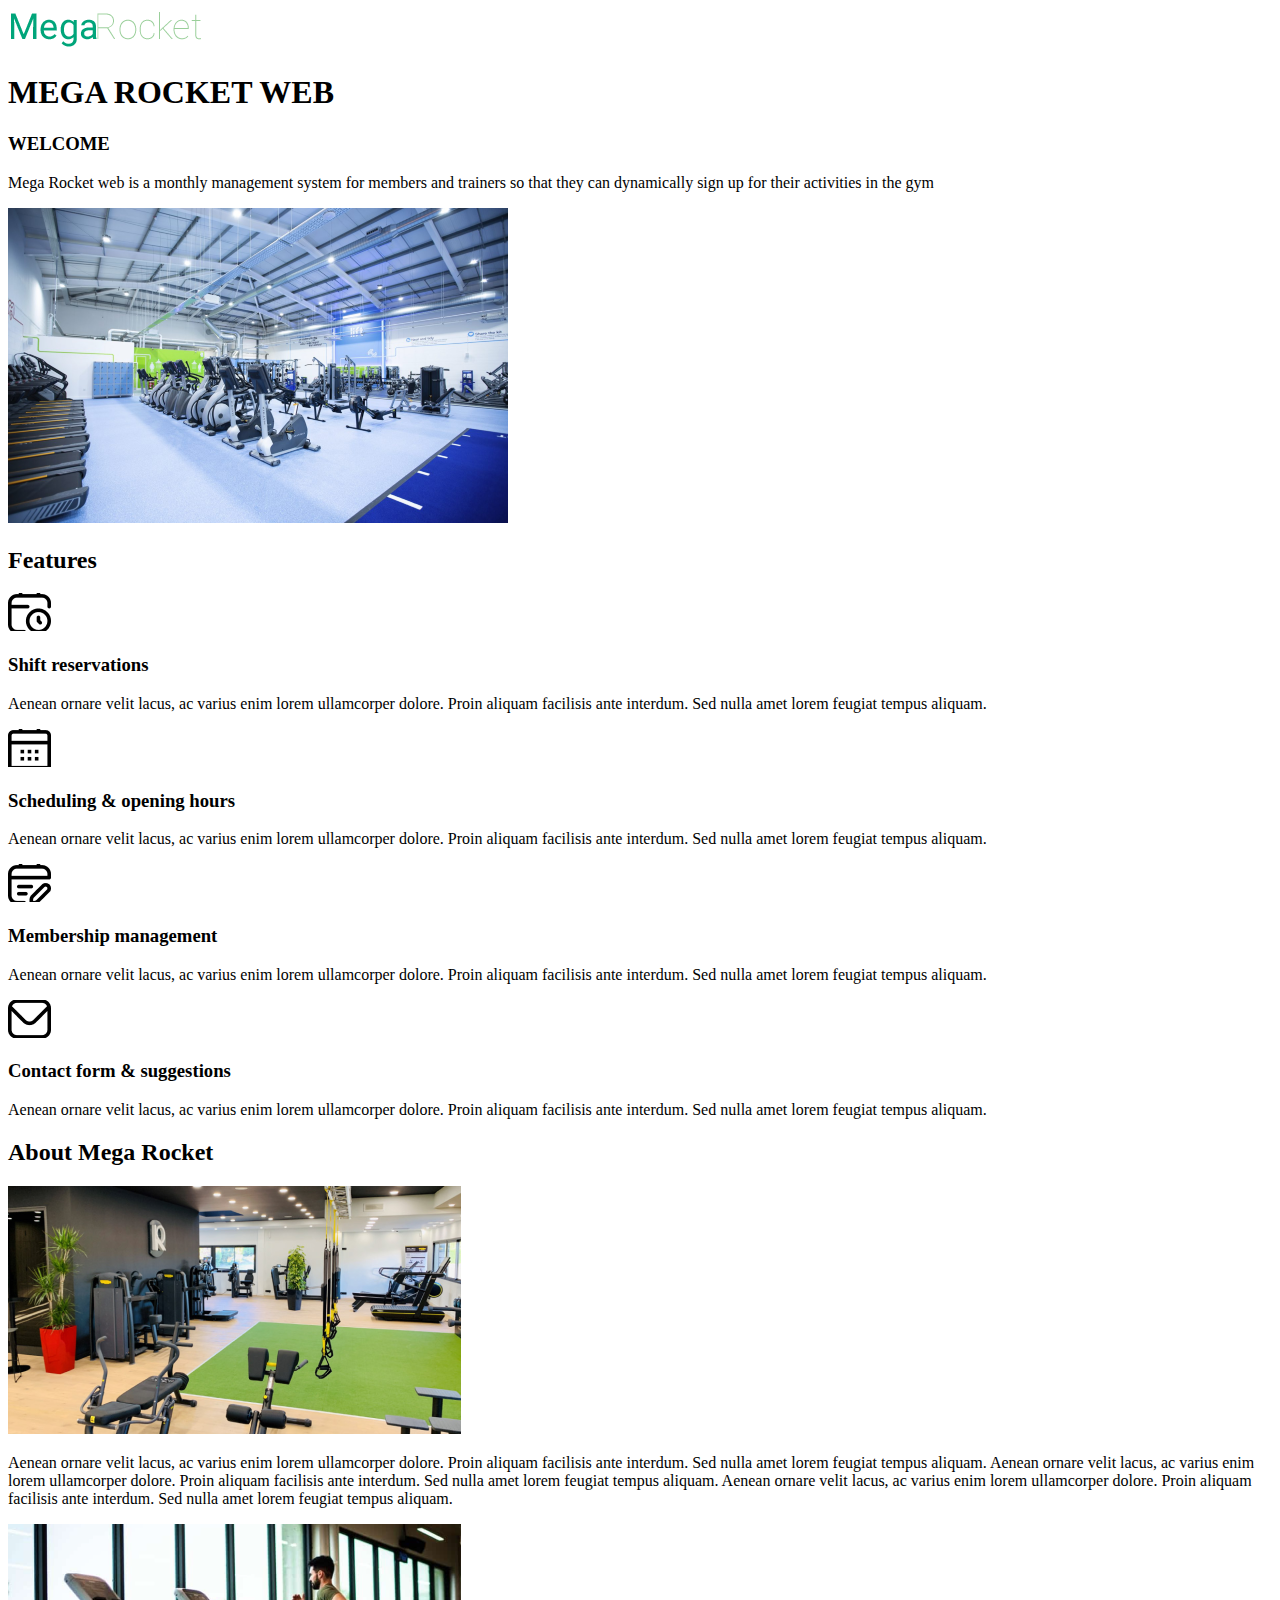
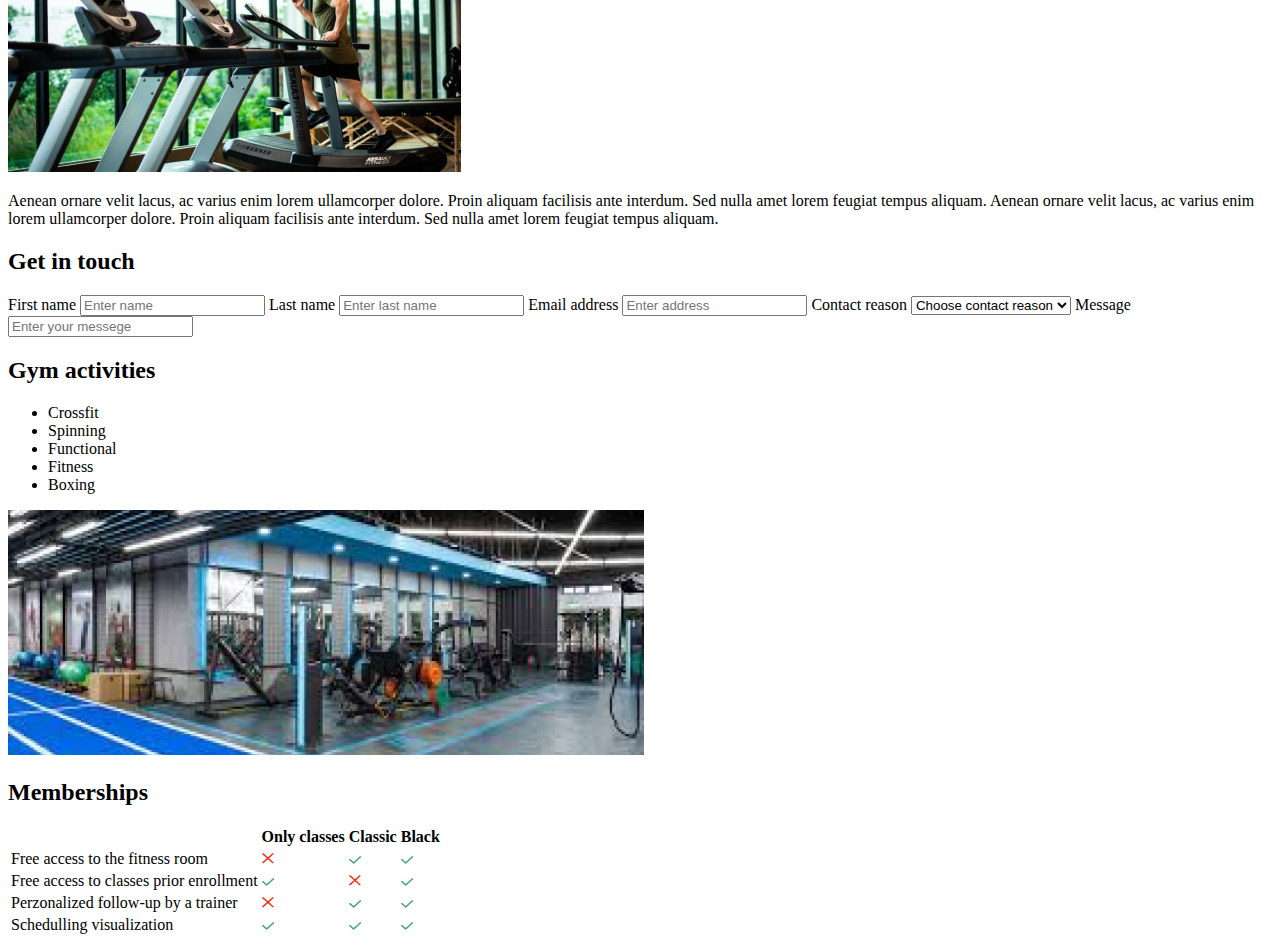
==== Week-02/index.html @ 9edf444e "Table memberships done" ====
<!DOCTYPE html>
<html lang="en">
<head>
    <meta charset="UTF-8">
    <meta http-equiv="X-UA-Compatible" content="IE=edge">
    <meta name="viewport" content="width=device-width, initial-scale=1.0">
    <title>Mega Rocket</title>
</head>
<body>
    <header>
        <img src="/Week-02/assets/imgs/header/logo-mega-rocket.png" alt="logo mega rocket">
    </header>
    <section>
        <article>

            <h1>
                MEGA ROCKET WEB
            </h1>

            <h3>
                WELCOME
            </h3>

            <p>
                Mega Rocket web is a monthly management system for members and trainers so that they can dynamically sign up for their activities in the gym
            </p>

            <img src="/Week-02/assets/imgs/section/image-head.png" alt="">

        </article>


        <article>

            <h2>
                Features
            </h2>

            <div>

                <img src="/Week-02/assets/icons/section/feactures/icon-feacture-shift-reservation.jpg" alt="">

                <h3>
                    Shift reservations
                </h3>

                <p>
                    Aenean ornare velit lacus, ac varius enim lorem ullamcorper dolore. Proin aliquam facilisis ante interdum. Sed nulla amet lorem feugiat tempus aliquam.
                </p>

            </div>

            <div>

                <img src="/Week-02/assets/icons/section/feactures/icon-fracture-scheduling.jpg" alt="">

                <h3>
                    Scheduling & opening hours
                </h3>

                <p>
                    Aenean ornare velit lacus, ac varius enim lorem ullamcorper dolore. Proin aliquam facilisis ante interdum. Sed nulla amet lorem feugiat tempus aliquam.
                </p>

            </div>

            <div>

                <img src="/Week-02/assets/icons/section/feactures/icon-fracture-membership.jpg" alt="">

                <h3>
                    Membership management
                </h3>

                <p>
                    Aenean ornare velit lacus, ac varius enim lorem ullamcorper dolore. Proin aliquam facilisis ante interdum. Sed nulla amet lorem feugiat tempus aliquam.
                </p>

            </div>

            <div>

                <img src="/Week-02/assets/icons/section/feactures/icon-fracture-contact.jpg" alt="">

                <h3>
                    Contact form & suggestions
                </h3>

                <p>
                    Aenean ornare velit lacus, ac varius enim lorem ullamcorper dolore. Proin aliquam facilisis ante interdum. Sed nulla amet lorem feugiat tempus aliquam.
                </p>

            </div>

        </article>


        <article>
            
            <h2>
                About Mega Rocket
            </h2>

            <div>

                <img src="/Week-02/assets/imgs/section/image-about-first.png" alt="">

                <p>
                    Aenean ornare velit lacus, ac varius enim lorem ullamcorper dolore. Proin aliquam facilisis ante interdum. Sed nulla amet lorem feugiat tempus aliquam. Aenean ornare velit lacus, ac varius enim lorem ullamcorper dolore. Proin aliquam facilisis ante interdum. Sed nulla amet lorem feugiat tempus aliquam. Aenean ornare velit lacus, ac varius enim lorem ullamcorper dolore. Proin aliquam facilisis ante interdum. Sed nulla amet lorem feugiat tempus aliquam.
                </p>

            </div>

            <div>

                <img src="/Week-02/assets/imgs/section/image-about-second.png" alt="">

                <p>
                    Aenean ornare velit lacus, ac varius enim lorem ullamcorper dolore. Proin aliquam facilisis ante interdum. Sed nulla amet lorem feugiat tempus aliquam. Aenean ornare velit lacus, ac varius enim lorem ullamcorper dolore. Proin aliquam facilisis ante interdum. Sed nulla amet lorem feugiat tempus aliquam.
                </p>

            </div>

        </article>


        <article>
            
            <h2>
                Get in touch
            </h2>

            <form action="">

                <label for="">First name</label>

                <input type="text" placeholder="Enter name">


                <label for="">Last name</label>

                <input type="text" placeholder="Enter last name">


                <label for="">Email address</label>

                <input type="text" placeholder="Enter address">


                <label for="">Contact reason</label>

                <select name="" id="" >

                    <option value="" disabled selected>Choose contact reason</option>

                    <option value="">option 1</option>

                    <option value="">option 2</option>

                </select>


                <label for="">Message</label>

                <input type="text" placeholder="Enter your messege">

            </form>

        </article>


        <article>

            <h2>
                Gym activities
            </h2>


            <ul>

                <li>Crossfit</li>

                <li>Spinning</li>

                <li>Functional</li>

                <li>Fitness</li>

                <li>Boxing</li>

            </ul>

            <img src="/Week-02/assets/imgs/section/image-activities.png" alt="">

        </article>


        <article>

            <h2>
                Memberships
            </h2>

            <table>
                <tr>
                    <th> </th>
                    <th>Only classes</th>
                    <th>Classic</th>
                    <th>Black</th>
                </tr>

                <tr>
                    <td>Free access to the fitness room</td>
                    <td><img src="/Week-02/assets/icons/section/memberships/icon-cross.png" alt=""></td>
                    <td><img src="/Week-02/assets/icons/section/memberships/icon-tick.png" alt=""></td>
                    <td><img src="/Week-02/assets/icons/section/memberships/icon-tick.png" alt=""></td>
                </tr>

                <tr>
                    <td>Free access to classes prior enrollment</td>
                    <td><img src="/Week-02/assets/icons/section/memberships/icon-tick.png" alt=""></td>
                    <td><img src="/Week-02/assets/icons/section/memberships/icon-cross.png" alt=""></td>
                    <td><img src="/Week-02/assets/icons/section/memberships/icon-tick.png" alt=""></td>
                </tr>

                <tr>
                    <td>Perzonalized follow-up by a trainer</td>
                    <td><img src="/Week-02/assets/icons/section/memberships/icon-cross.png" alt=""></td>
                    <td><img src="/Week-02/assets/icons/section/memberships/icon-tick.png" alt=""></td>
                    <td><img src="/Week-02/assets/icons/section/memberships/icon-tick.png" alt=""></td>
                </tr>

                <tr>
                    <td>Schedulling visualization</td>
                    <td><img src="/Week-02/assets/icons/section/memberships/icon-tick.png" alt=""></td>
                    <td><img src="/Week-02/assets/icons/section/memberships/icon-tick.png" alt=""></td>
                    <td><img src="/Week-02/assets/icons/section/memberships/icon-tick.png" alt=""></td>
                </tr>
            </table>


        </article>

    </section>
    
    <aside></aside>

    <footer></footer>
</body>
</html>
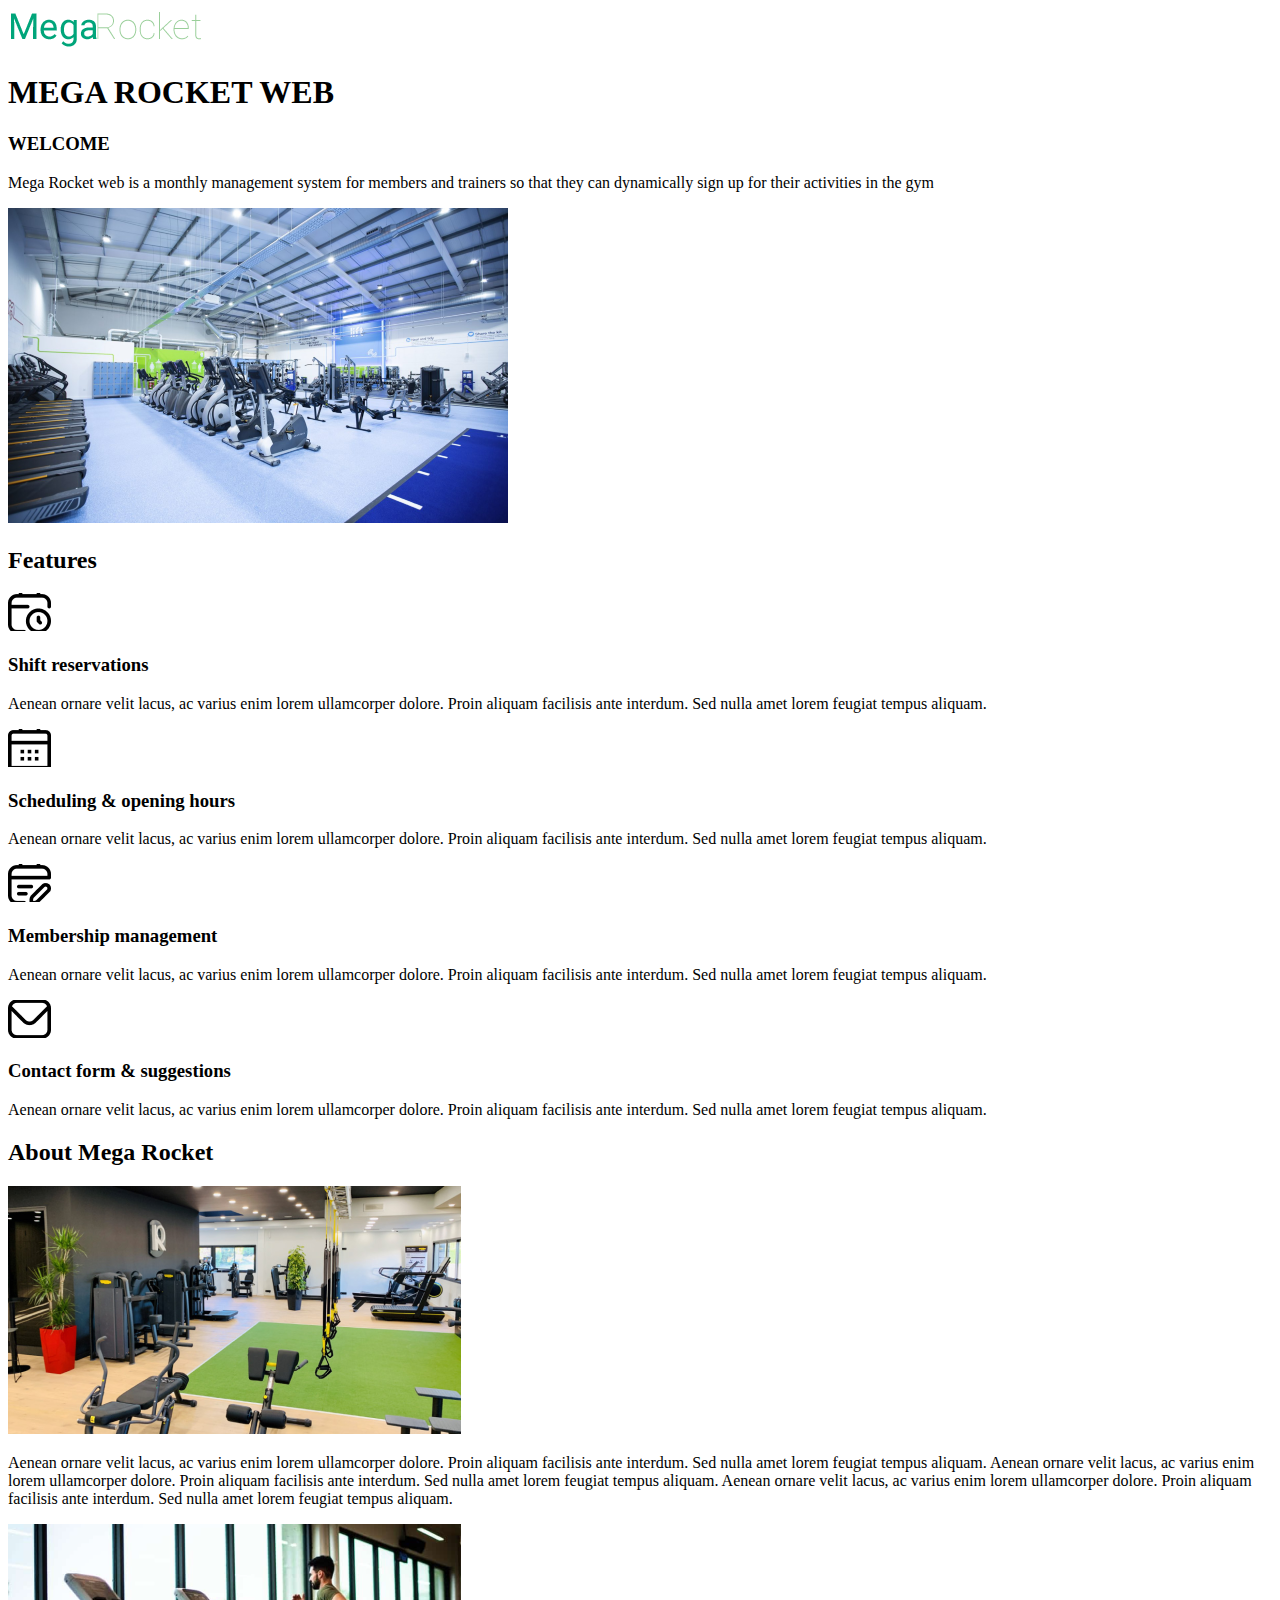
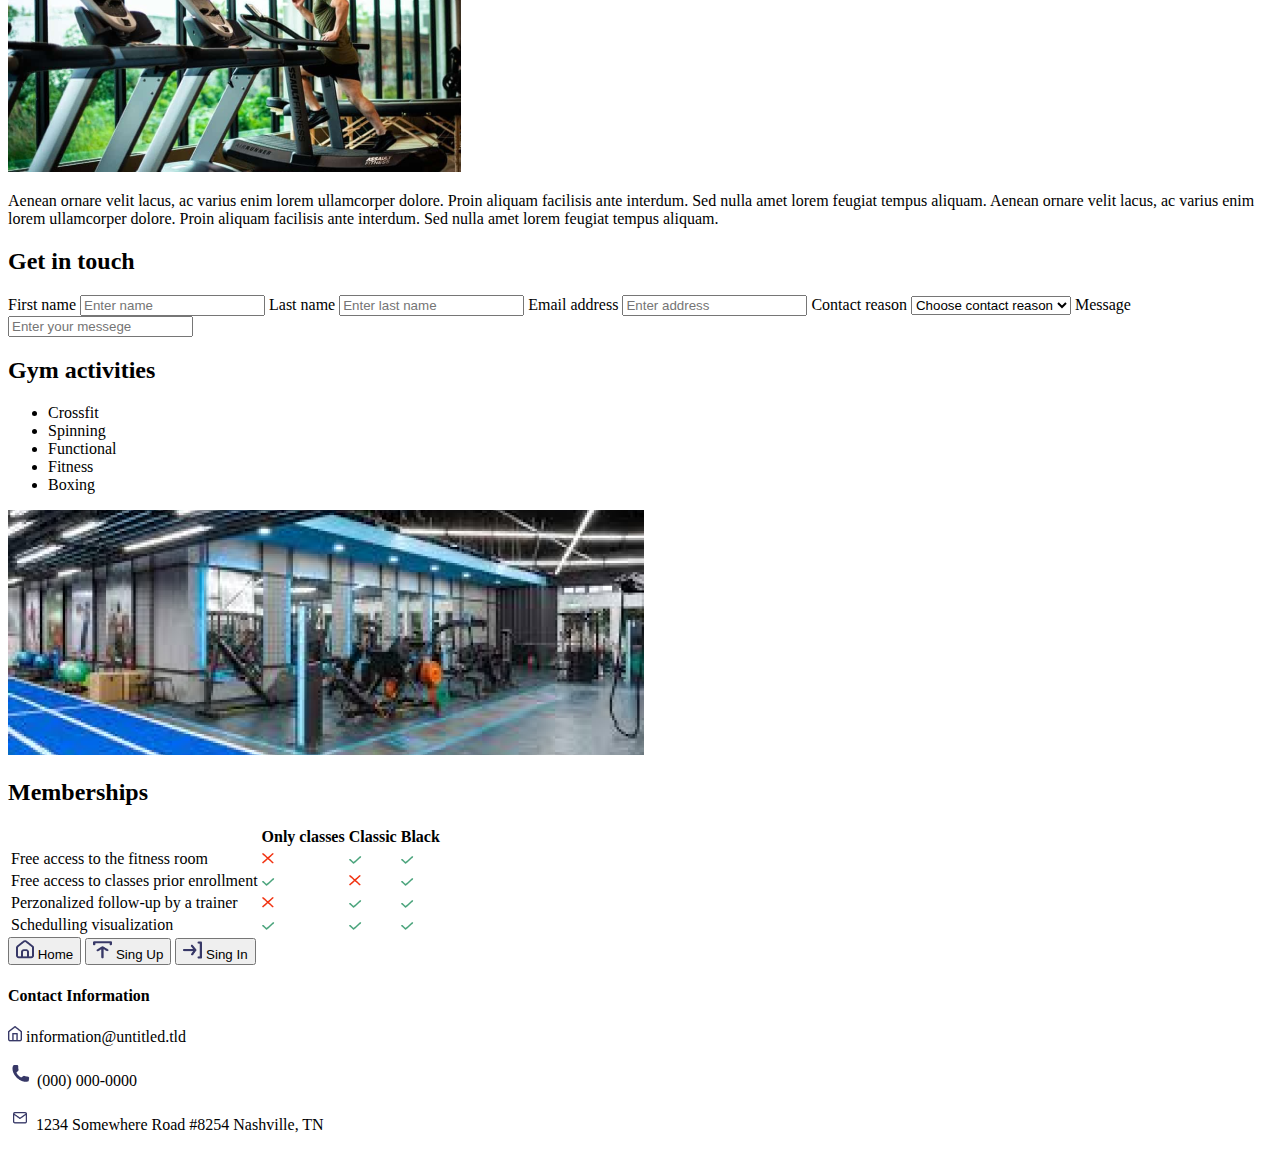
==== commit 9664a37e: "Aside done" ====
--- a/Week-02/index.html
+++ b/Week-02/index.html
@@ -237,13 +237,52 @@
                     <td><img src="/Week-02/assets/icons/section/memberships/icon-tick.png" alt=""></td>
                 </tr>
             </table>
-
-
         </article>
 
     </section>
     
-    <aside></aside>
+
+    <aside>
+
+        <button>
+            <img src="/Week-02/assets/icons/aside/icon-btn-home.png" alt="">
+            Home
+        </button>
+
+        <button>
+            <img src="/Week-02/assets/icons/aside/icon-btn-singUp.png" alt="">
+            Sing Up
+        </button>
+
+        <button>
+            <img src="/Week-02/assets/icons/aside/icon-btn-singIn.png" alt="">
+            Sing In
+        </button>
+        
+        <h4>
+            Contact Information
+        </h4>
+
+        <p>
+
+            <img src="/Week-02/assets/icons/aside/icon-home.png" alt="">
+            information@untitled.tld
+
+        </p>
+
+        <p>
+
+            <img src="/Week-02/assets/icons/aside/icon-phone.png" alt="">
+            (000) 000-0000
+        </p>
+        
+        <p>
+
+            <img src="/Week-02/assets/icons/aside/icon-packet.png" alt="">
+            1234 Somewhere Road #8254 Nashville, TN
+        </p>
+        
+    </aside>
 
     <footer></footer>
 </body>
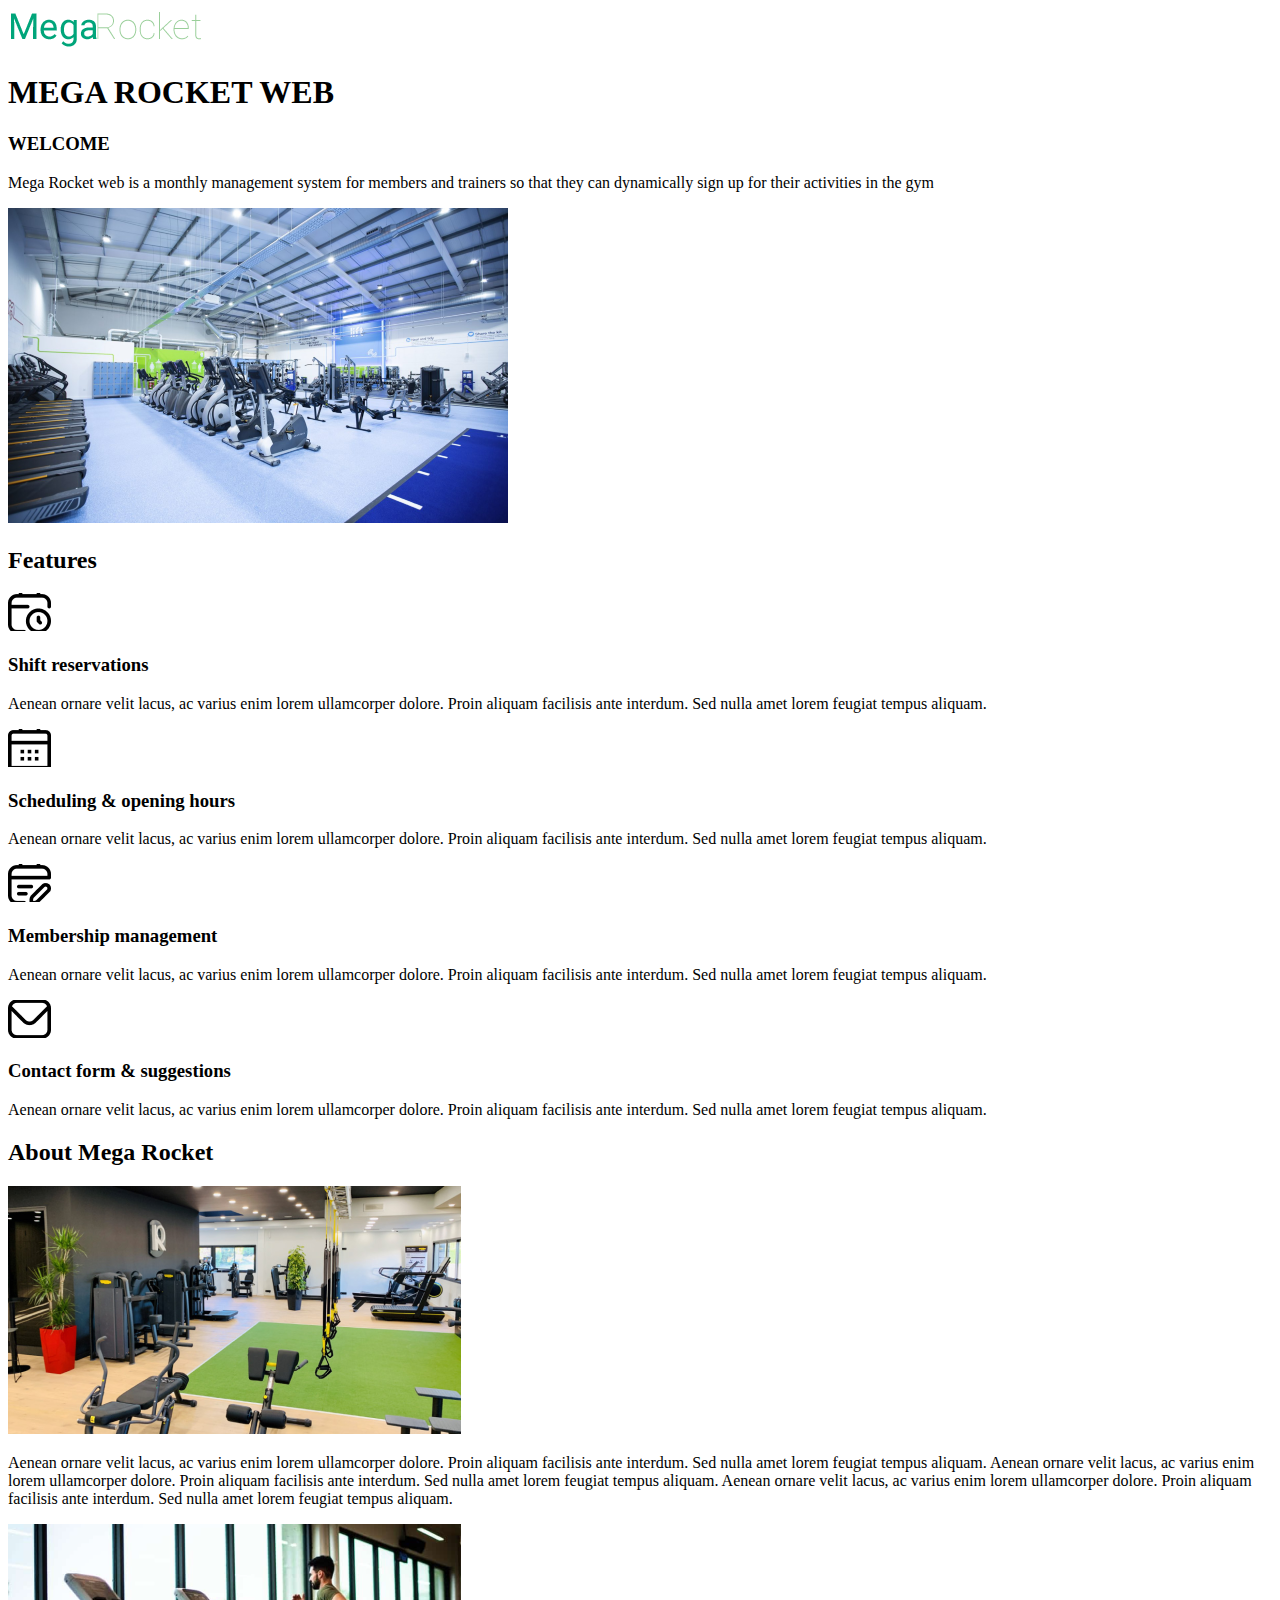
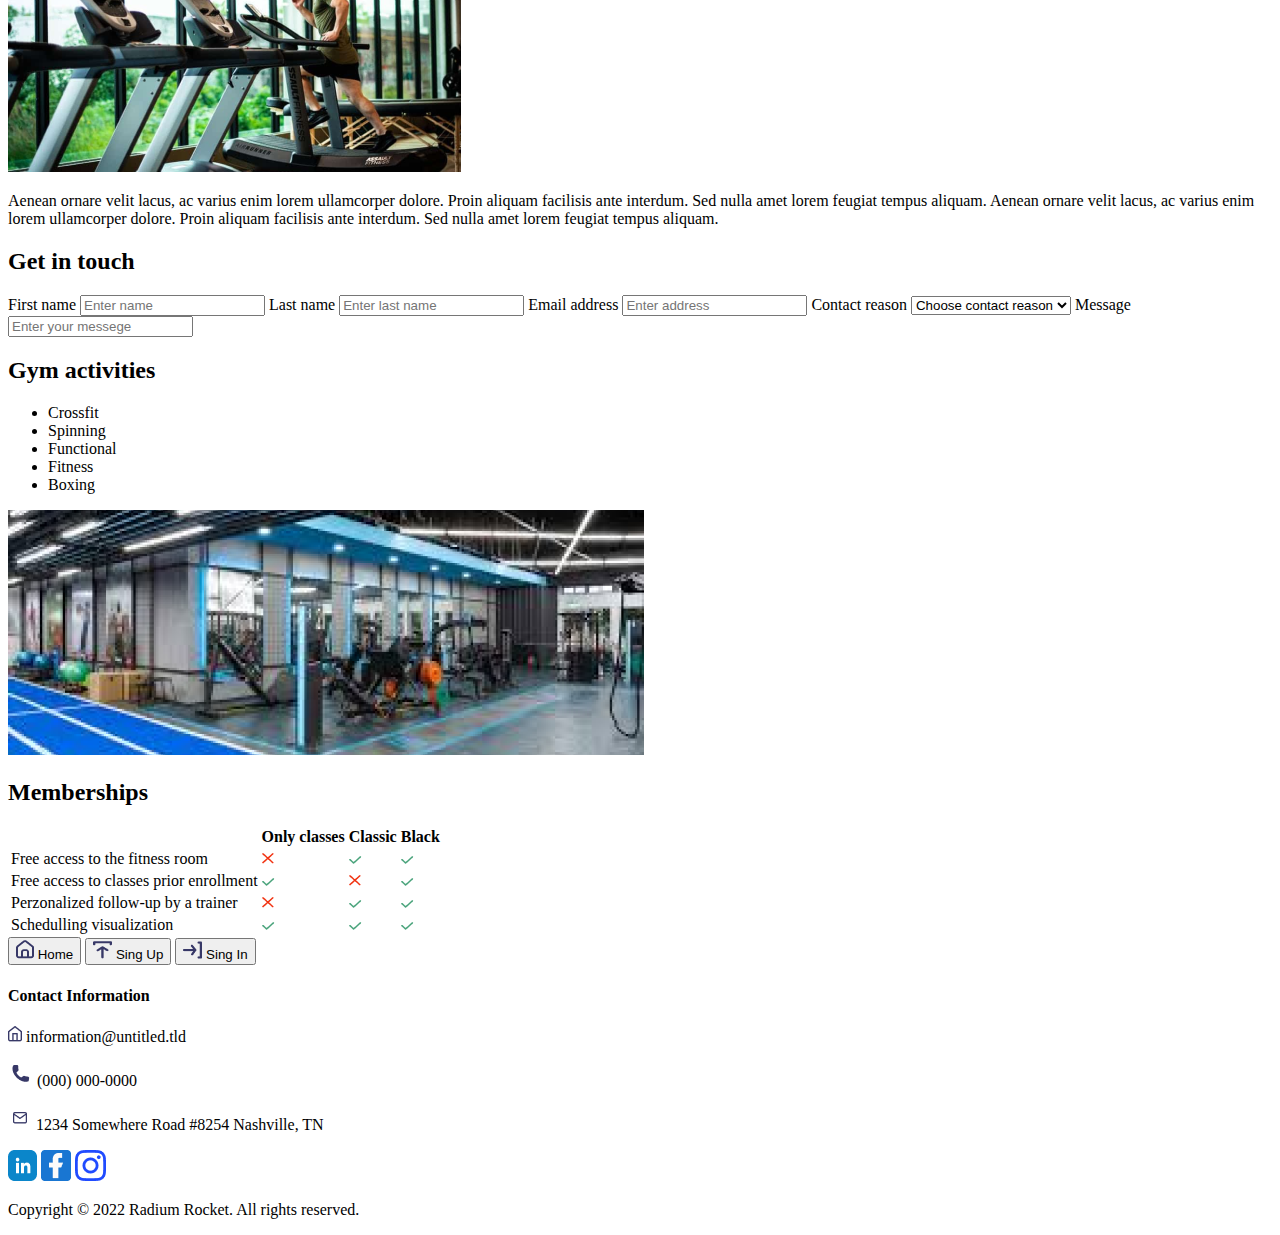
==== commit 1cbb608c: "footer done" ====
--- a/Week-02/index.html
+++ b/Week-02/index.html
@@ -281,9 +281,20 @@
             <img src="/Week-02/assets/icons/aside/icon-packet.png" alt="">
             1234 Somewhere Road #8254 Nashville, TN
         </p>
-        
+
     </aside>
 
-    <footer></footer>
+    <footer>
+
+        <img src="/Week-02/assets/icons/footer/icon-linkedIn.png" alt="">
+        <img src="/Week-02/assets/icons/footer/icon-facebook.png" alt="">
+        <img src="/Week-02/assets/icons/footer/icon-instagram.png" alt="">
+
+        <p>
+            Copyright © 2022 Radium Rocket. All rights reserved.
+        </p>
+
+    </footer>
+
 </body>
 </html>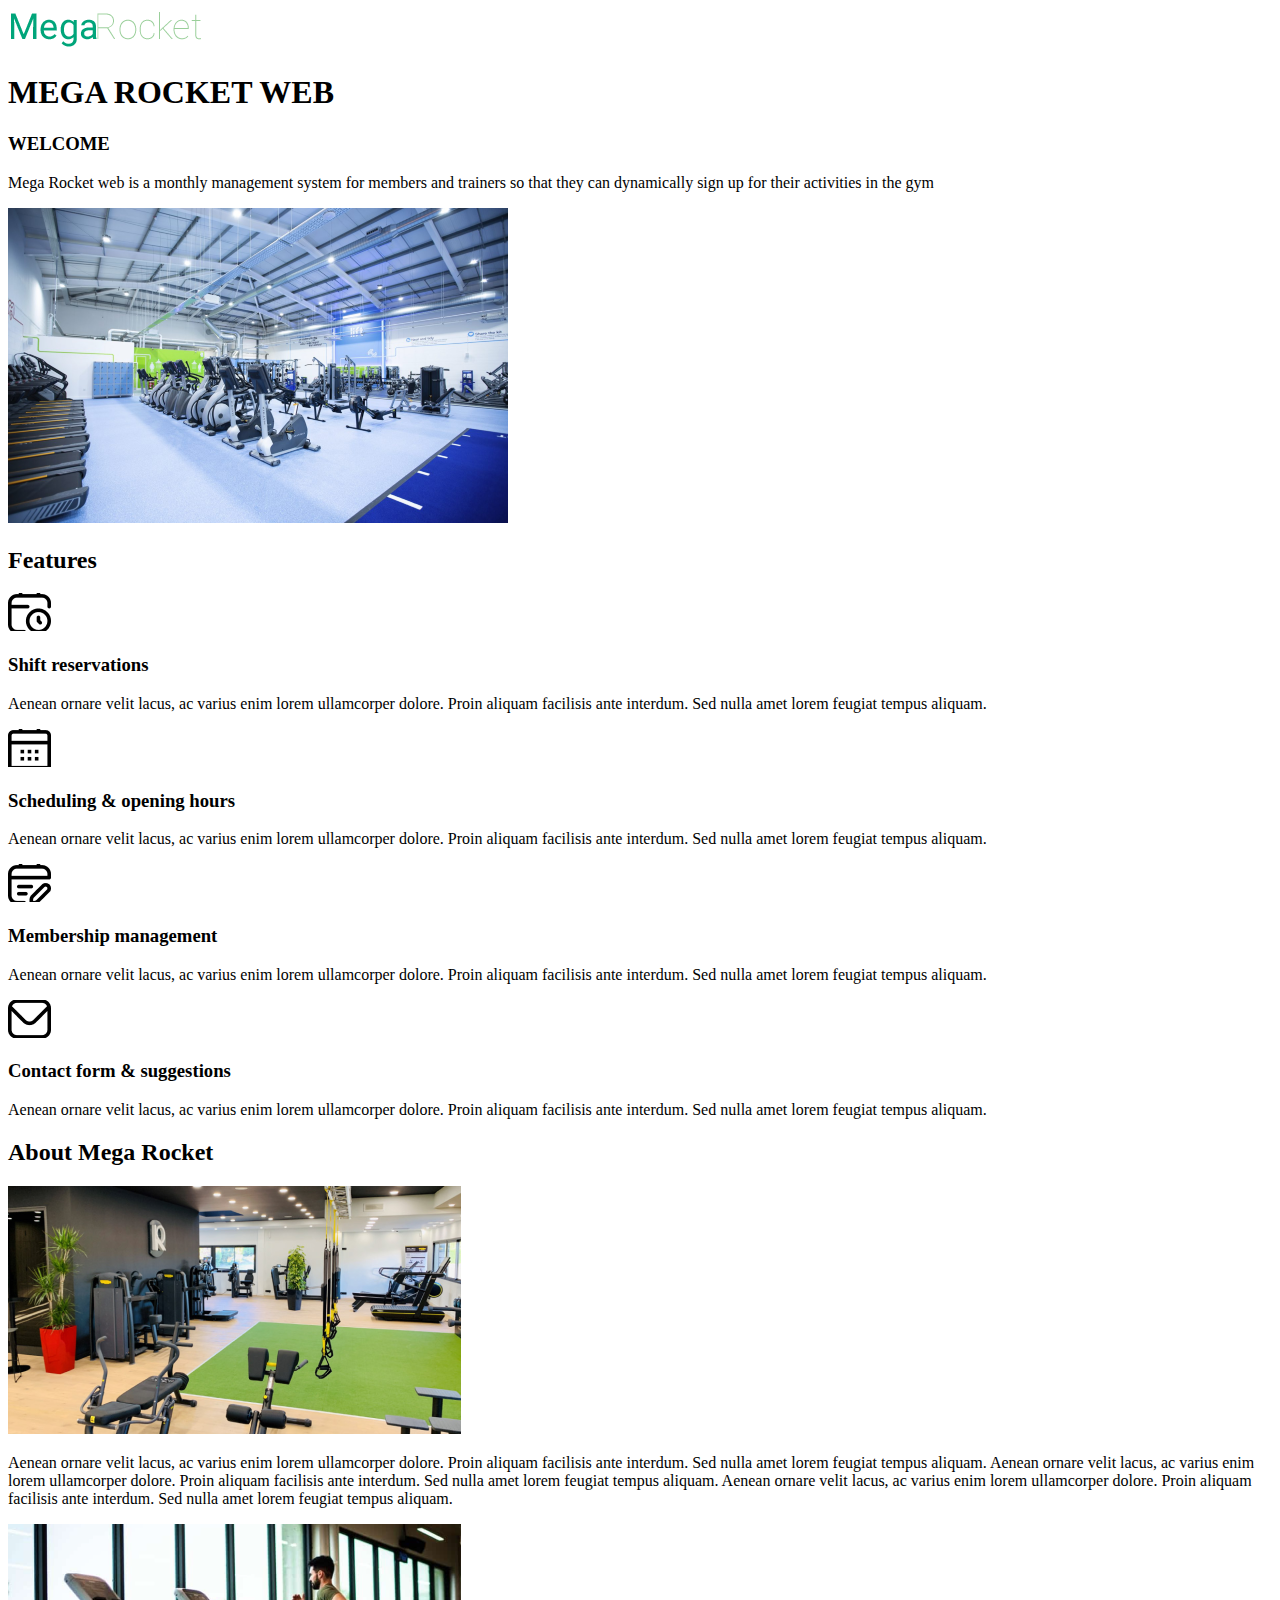
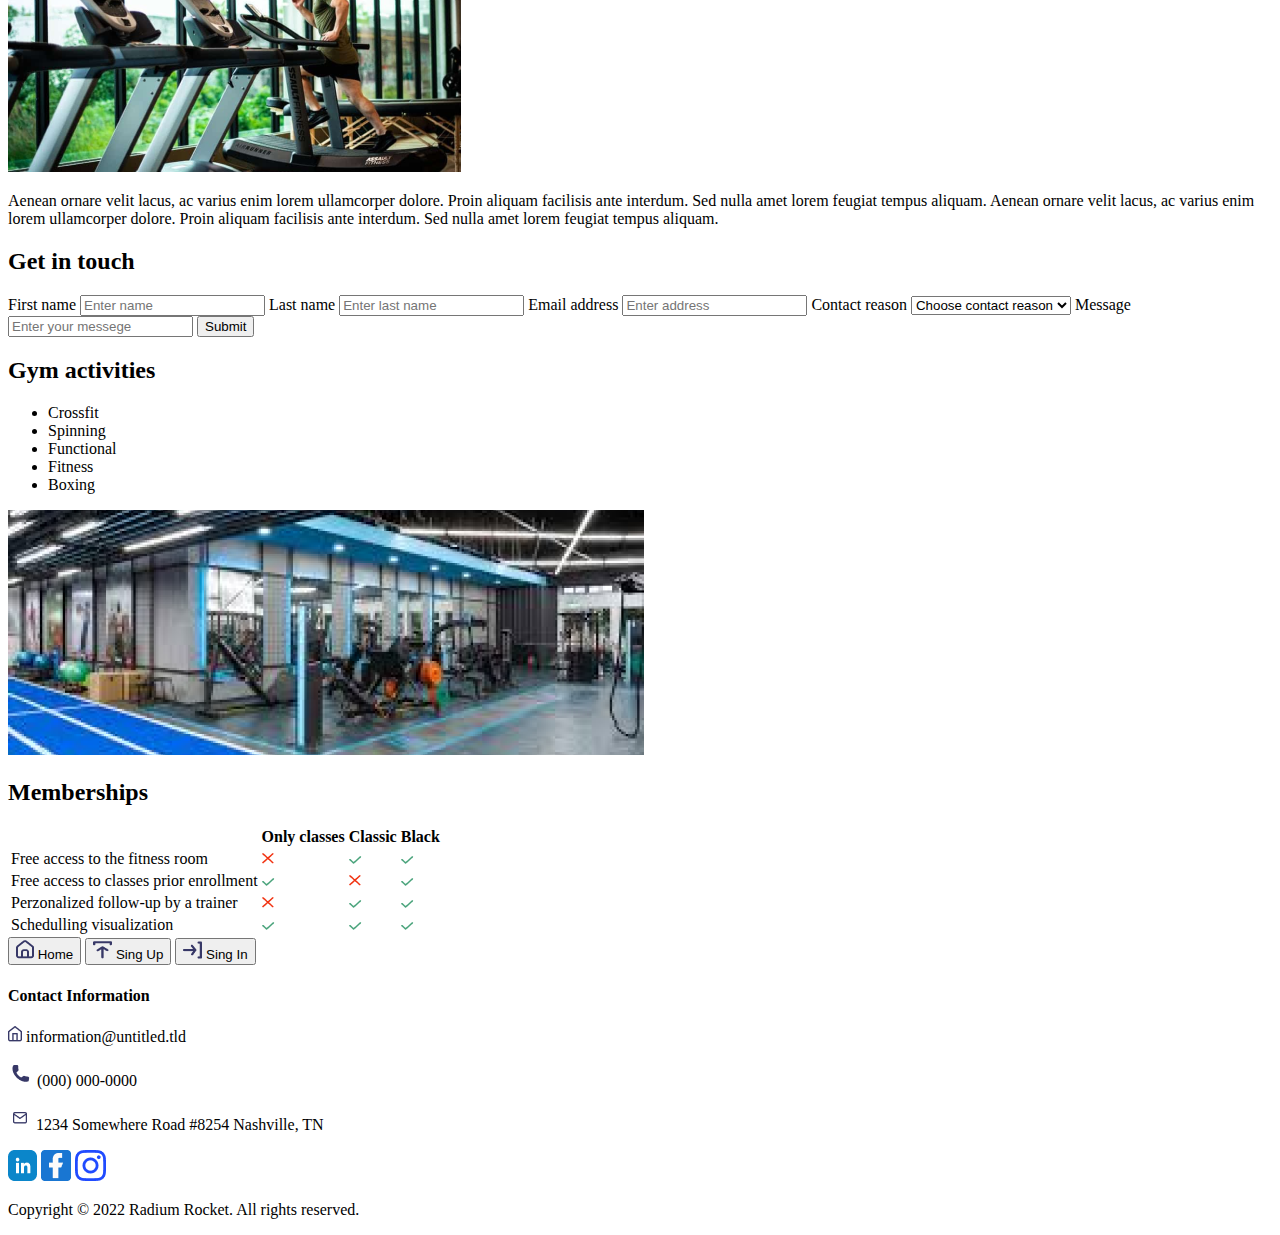
==== commit e03c43e8: "form submit button added" ====
--- a/Week-02/index.html
+++ b/Week-02/index.html
@@ -164,6 +164,8 @@
 
                 <input type="text" placeholder="Enter your messege">
 
+                <button type="submit">Submit</button>
+
             </form>
 
         </article>
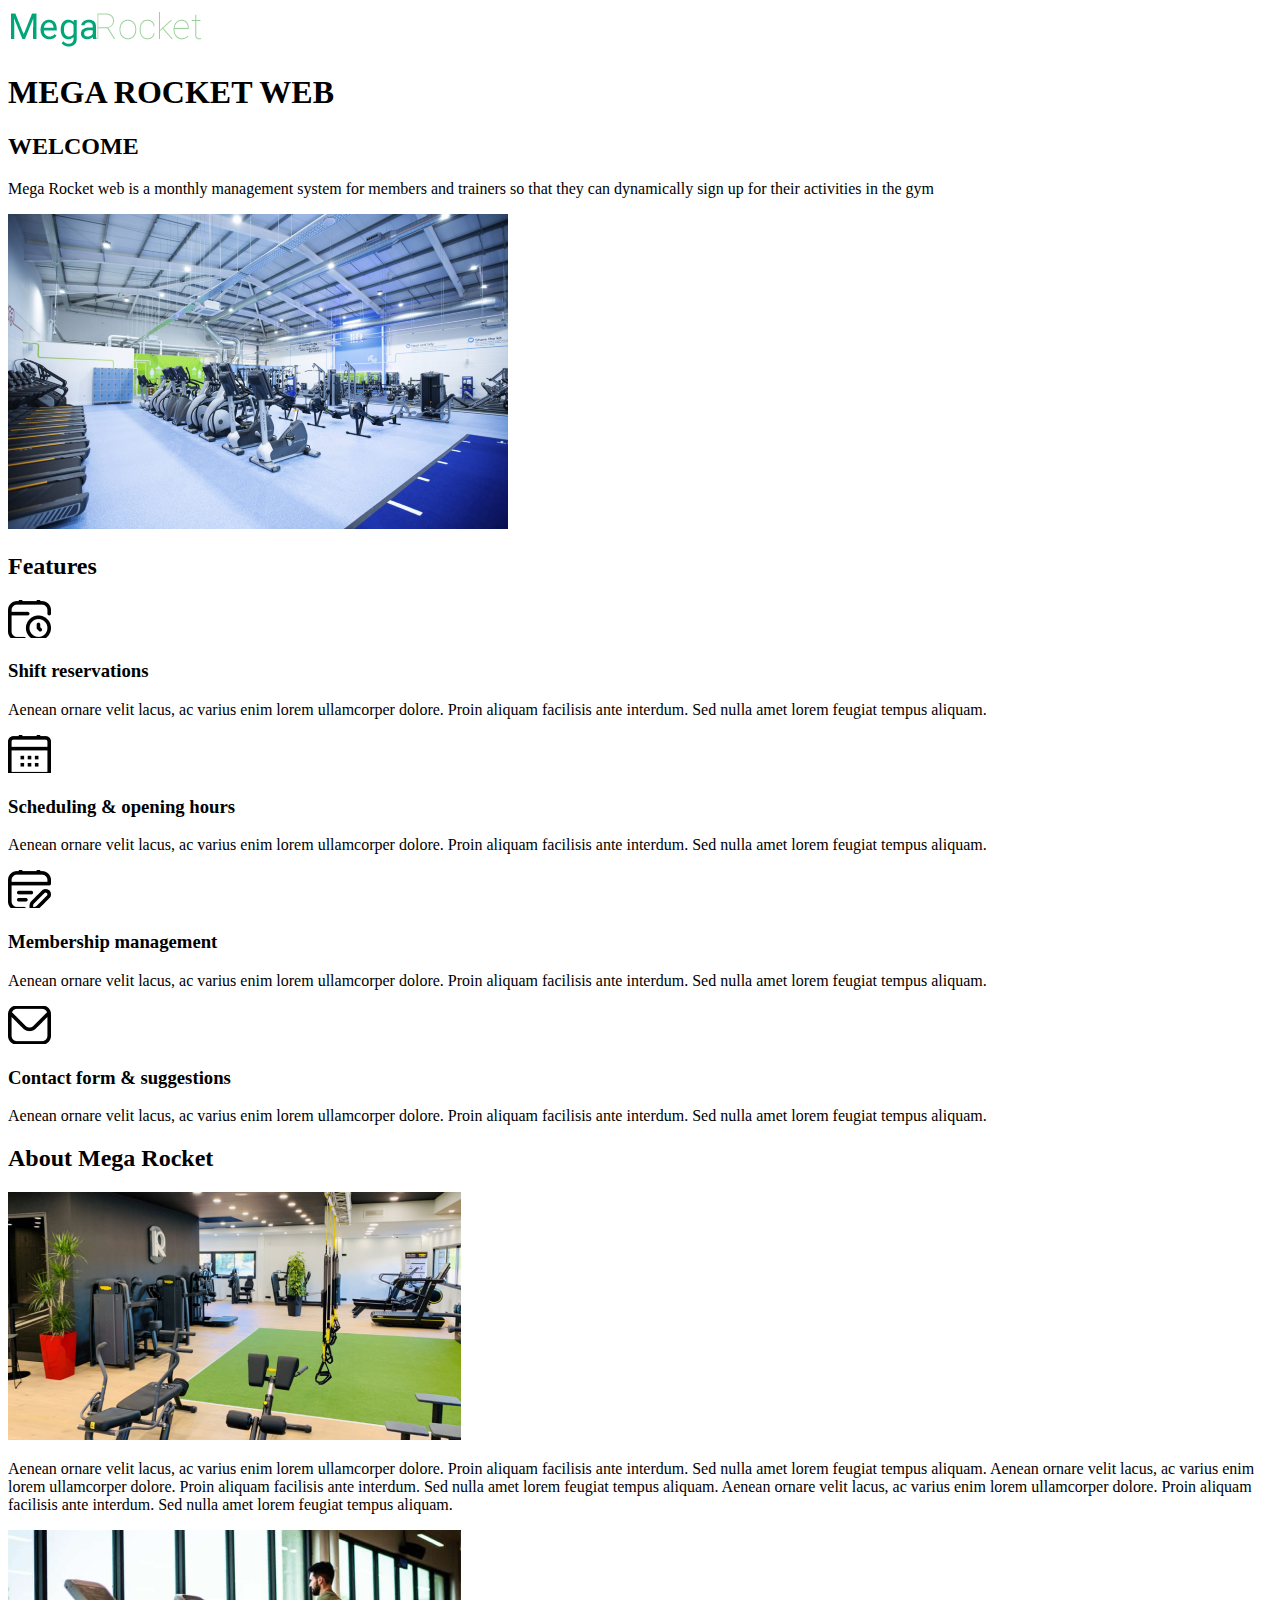
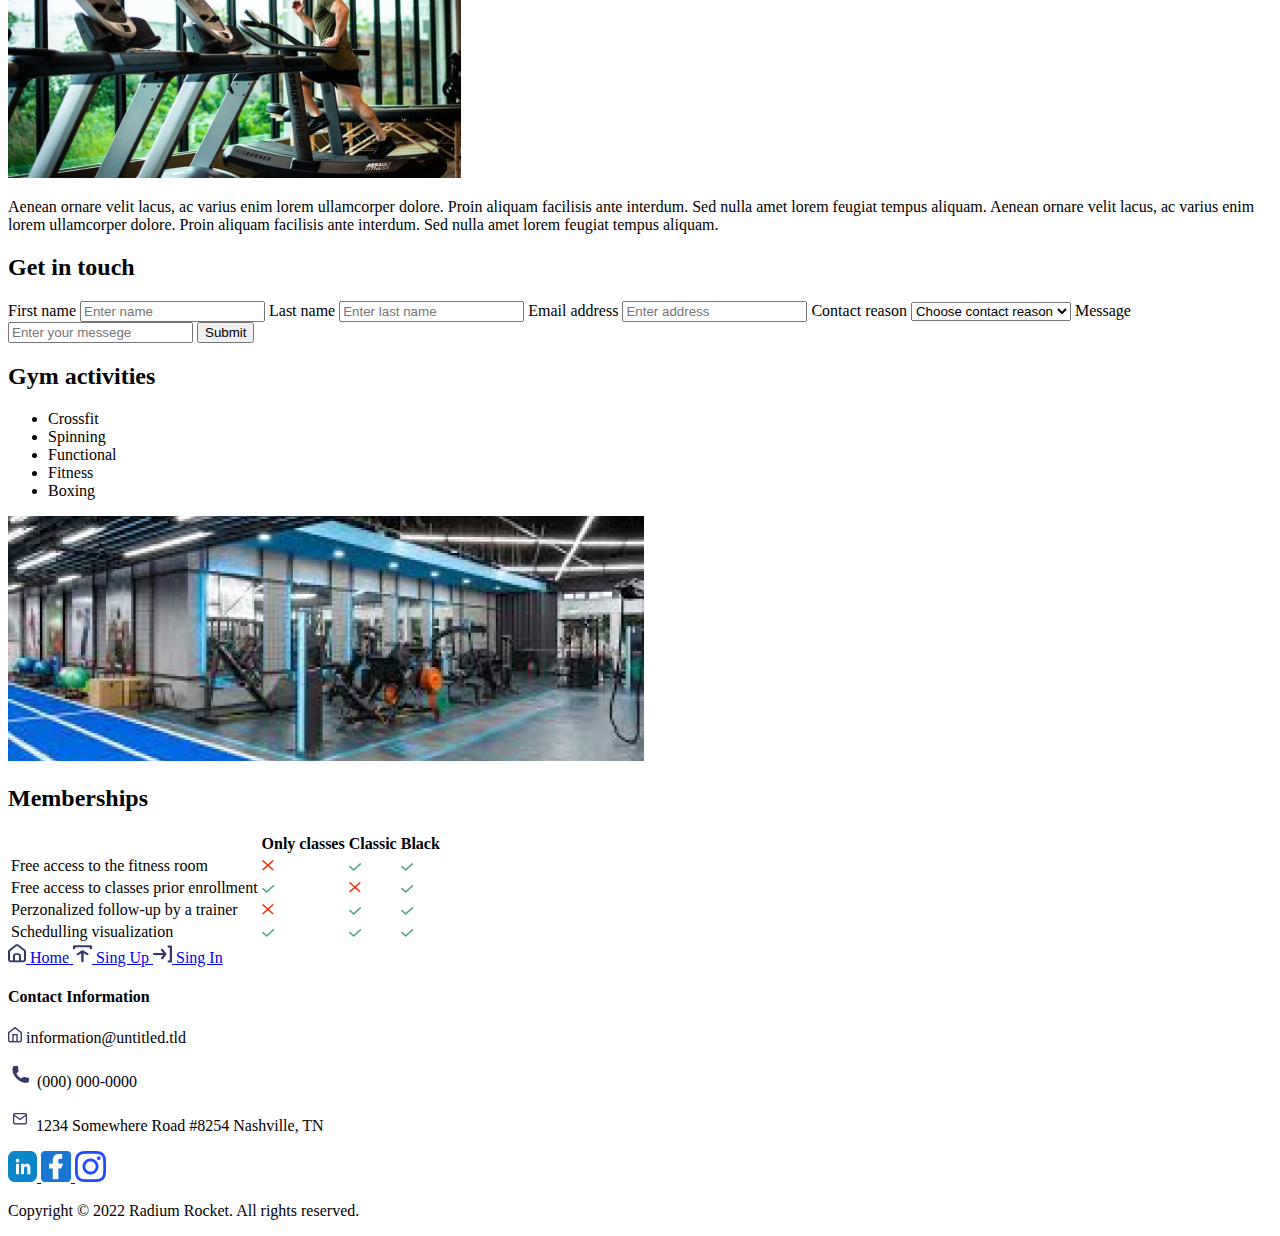
==== commit 1eb1b307: "BaSP-W02-2023:update Readme and improve indentation" ====
--- a/Week-02/index.html
+++ b/Week-02/index.html
@@ -10,292 +10,203 @@
     <header>
         <img src="/Week-02/assets/imgs/header/logo-mega-rocket.png" alt="logo mega rocket">
     </header>
-    <section>
-        <article>
-
-            <h1>
-                MEGA ROCKET WEB
-            </h1>
-
-            <h3>
-                WELCOME
-            </h3>
-
-            <p>
-                Mega Rocket web is a monthly management system for members and trainers so that they can dynamically sign up for their activities in the gym
-            </p>
-
-            <img src="/Week-02/assets/imgs/section/image-head.png" alt="">
-
-        </article>
-
-
-        <article>
-
-            <h2>
-                Features
-            </h2>
-
-            <div>
-
-                <img src="/Week-02/assets/icons/section/feactures/icon-feacture-shift-reservation.jpg" alt="">
-
-                <h3>
-                    Shift reservations
-                </h3>
-
-                <p>
-                    Aenean ornare velit lacus, ac varius enim lorem ullamcorper dolore. Proin aliquam facilisis ante interdum. Sed nulla amet lorem feugiat tempus aliquam.
-                </p>
-
-            </div>
-
-            <div>
-
-                <img src="/Week-02/assets/icons/section/feactures/icon-fracture-scheduling.jpg" alt="">
-
-                <h3>
-                    Scheduling & opening hours
-                </h3>
-
-                <p>
-                    Aenean ornare velit lacus, ac varius enim lorem ullamcorper dolore. Proin aliquam facilisis ante interdum. Sed nulla amet lorem feugiat tempus aliquam.
-                </p>
-
-            </div>
-
-            <div>
-
-                <img src="/Week-02/assets/icons/section/feactures/icon-fracture-membership.jpg" alt="">
-
-                <h3>
-                    Membership management
-                </h3>
-
-                <p>
-                    Aenean ornare velit lacus, ac varius enim lorem ullamcorper dolore. Proin aliquam facilisis ante interdum. Sed nulla amet lorem feugiat tempus aliquam.
-                </p>
-
-            </div>
-
-            <div>
-
-                <img src="/Week-02/assets/icons/section/feactures/icon-fracture-contact.jpg" alt="">
-
-                <h3>
-                    Contact form & suggestions
-                </h3>
-
-                <p>
-                    Aenean ornare velit lacus, ac varius enim lorem ullamcorper dolore. Proin aliquam facilisis ante interdum. Sed nulla amet lorem feugiat tempus aliquam.
-                </p>
-
-            </div>
-
-        </article>
-
-
-        <article>
-            
-            <h2>
-                About Mega Rocket
-            </h2>
-
-            <div>
-
-                <img src="/Week-02/assets/imgs/section/image-about-first.png" alt="">
-
-                <p>
-                    Aenean ornare velit lacus, ac varius enim lorem ullamcorper dolore. Proin aliquam facilisis ante interdum. Sed nulla amet lorem feugiat tempus aliquam. Aenean ornare velit lacus, ac varius enim lorem ullamcorper dolore. Proin aliquam facilisis ante interdum. Sed nulla amet lorem feugiat tempus aliquam. Aenean ornare velit lacus, ac varius enim lorem ullamcorper dolore. Proin aliquam facilisis ante interdum. Sed nulla amet lorem feugiat tempus aliquam.
-                </p>
-
-            </div>
-
-            <div>
-
-                <img src="/Week-02/assets/imgs/section/image-about-second.png" alt="">
-
-                <p>
-                    Aenean ornare velit lacus, ac varius enim lorem ullamcorper dolore. Proin aliquam facilisis ante interdum. Sed nulla amet lorem feugiat tempus aliquam. Aenean ornare velit lacus, ac varius enim lorem ullamcorper dolore. Proin aliquam facilisis ante interdum. Sed nulla amet lorem feugiat tempus aliquam.
-                </p>
-
-            </div>
-
-        </article>
-
-
-        <article>
-            
-            <h2>
-                Get in touch
-            </h2>
-
-            <form action="">
-
-                <label for="">First name</label>
-
-                <input type="text" placeholder="Enter name">
-
-
-                <label for="">Last name</label>
-
-                <input type="text" placeholder="Enter last name">
-
-
-                <label for="">Email address</label>
-
-                <input type="text" placeholder="Enter address">
-
-
-                <label for="">Contact reason</label>
-
-                <select name="" id="" >
-
-                    <option value="" disabled selected>Choose contact reason</option>
-
-                    <option value="">option 1</option>
-
-                    <option value="">option 2</option>
-
-                </select>
-
-
-                <label for="">Message</label>
-
-                <input type="text" placeholder="Enter your messege">
-
-                <button type="submit">Submit</button>
-
-            </form>
-
-        </article>
-
-
-        <article>
-
-            <h2>
-                Gym activities
-            </h2>
-
-
-            <ul>
-
-                <li>Crossfit</li>
-
-                <li>Spinning</li>
-
-                <li>Functional</li>
-
-                <li>Fitness</li>
-
-                <li>Boxing</li>
-
-            </ul>
-
-            <img src="/Week-02/assets/imgs/section/image-activities.png" alt="">
-
-        </article>
-
-
-        <article>
-
-            <h2>
-                Memberships
-            </h2>
-
-            <table>
-                <tr>
-                    <th> </th>
-                    <th>Only classes</th>
-                    <th>Classic</th>
-                    <th>Black</th>
-                </tr>
-
-                <tr>
-                    <td>Free access to the fitness room</td>
-                    <td><img src="/Week-02/assets/icons/section/memberships/icon-cross.png" alt=""></td>
-                    <td><img src="/Week-02/assets/icons/section/memberships/icon-tick.png" alt=""></td>
-                    <td><img src="/Week-02/assets/icons/section/memberships/icon-tick.png" alt=""></td>
-                </tr>
-
-                <tr>
-                    <td>Free access to classes prior enrollment</td>
-                    <td><img src="/Week-02/assets/icons/section/memberships/icon-tick.png" alt=""></td>
-                    <td><img src="/Week-02/assets/icons/section/memberships/icon-cross.png" alt=""></td>
-                    <td><img src="/Week-02/assets/icons/section/memberships/icon-tick.png" alt=""></td>
-                </tr>
-
-                <tr>
-                    <td>Perzonalized follow-up by a trainer</td>
-                    <td><img src="/Week-02/assets/icons/section/memberships/icon-cross.png" alt=""></td>
-                    <td><img src="/Week-02/assets/icons/section/memberships/icon-tick.png" alt=""></td>
-                    <td><img src="/Week-02/assets/icons/section/memberships/icon-tick.png" alt=""></td>
-                </tr>
-
-                <tr>
-                    <td>Schedulling visualization</td>
-                    <td><img src="/Week-02/assets/icons/section/memberships/icon-tick.png" alt=""></td>
-                    <td><img src="/Week-02/assets/icons/section/memberships/icon-tick.png" alt=""></td>
-                    <td><img src="/Week-02/assets/icons/section/memberships/icon-tick.png" alt=""></td>
-                </tr>
-            </table>
-        </article>
-
-    </section>
-    
-
+    <main>
+        <section>
+            <article>
+                <h1>
+                    MEGA ROCKET WEB
+                </h1>
+                    <h2>
+                        WELCOME
+                    </h2>
+                        <p>
+                            Mega Rocket web is a monthly management system for members and trainers so that they can dynamically sign up for their activities in the gym
+                        </p>
+                    <img src="/Week-02/assets/imgs/section/image-head.png" alt="">
+            </article>
+
+            <article>
+                <h2>
+                    Features
+                </h2>
+                    <div>
+                            <img src="/Week-02/assets/icons/section/feactures/icon-feacture-shift-reservation.jpg" alt="">
+                        <h3>
+                            Shift reservations
+                        </h3>
+                            <p>
+                                Aenean ornare velit lacus, ac varius enim lorem ullamcorper dolore. Proin aliquam facilisis ante interdum. Sed nulla amet lorem feugiat tempus aliquam.
+                            </p>
+                    </div>
+                    <div>
+                            <img src="/Week-02/assets/icons/section/feactures/icon-fracture-scheduling.jpg" alt="">
+                        <h3>
+                            Scheduling & opening hours
+                        </h3>
+                            <p>
+                                Aenean ornare velit lacus, ac varius enim lorem ullamcorper dolore. Proin aliquam facilisis ante interdum. Sed nulla amet lorem feugiat tempus aliquam.
+                            </p>
+                    </div>
+                    <div>
+                            <img src="/Week-02/assets/icons/section/feactures/icon-fracture-membership.jpg" alt="">
+                        <h3>
+                            Membership management
+                        </h3>
+                            <p>
+                                Aenean ornare velit lacus, ac varius enim lorem ullamcorper dolore. Proin aliquam facilisis ante interdum. Sed nulla amet lorem feugiat tempus aliquam.
+                            </p>
+                    </div>
+                    <div>
+                            <img src="/Week-02/assets/icons/section/feactures/icon-fracture-contact.jpg" alt="">
+                        <h3>
+                            Contact form & suggestions
+                        </h3>
+                            <p>
+                                Aenean ornare velit lacus, ac varius enim lorem ullamcorper dolore. Proin aliquam facilisis ante interdum. Sed nulla amet lorem feugiat tempus aliquam.
+                            </p>
+                    </div>
+            </article>
+
+            <article>
+                <h2>
+                    About Mega Rocket
+                </h2>
+                    <div>
+                        <img src="/Week-02/assets/imgs/section/image-about-first.png" alt="">
+                            <p>
+                                Aenean ornare velit lacus, ac varius enim lorem ullamcorper dolore. Proin aliquam facilisis ante interdum. Sed nulla amet lorem feugiat tempus aliquam. Aenean ornare velit lacus, ac varius enim lorem ullamcorper dolore. Proin aliquam facilisis ante interdum. Sed nulla amet lorem feugiat tempus aliquam. Aenean ornare velit lacus, ac varius enim lorem ullamcorper dolore. Proin aliquam facilisis ante interdum. Sed nulla amet lorem feugiat tempus aliquam.
+                            </p>
+                    </div>
+                    <div>
+                        <img src="/Week-02/assets/imgs/section/image-about-second.png" alt="">
+                            <p>
+                                Aenean ornare velit lacus, ac varius enim lorem ullamcorper dolore. Proin aliquam facilisis ante interdum. Sed nulla amet lorem feugiat tempus aliquam. Aenean ornare velit lacus, ac varius enim lorem ullamcorper dolore. Proin aliquam facilisis ante interdum. Sed nulla amet lorem feugiat tempus aliquam.
+                            </p>
+                    </div>
+            </article>
+
+            <article>
+                <h2>
+                    Get in touch
+                </h2>
+                    <form action="">
+                        <label for="first name">First name</label>
+                        <input type="text" id="first name" placeholder="Enter name">
+                        <label for="last name">Last name</label>
+                        <input type="text" id="last name" placeholder="Enter last name">
+                        <label for="email">Email address</label>
+                        <input type="text" id="email" placeholder="Enter address">
+                        <label for="contact">Contact reason</label>
+                            <select name="" id="contact" >
+                                <option value="" disabled selected>Choose contact reason</option>
+                                <option value="option 1">option 1</option>
+                                <option value="option 2">option 2</option>
+                            </select>
+                        <label for="message">Message</label>
+                        <input type="text" id="message" placeholder="Enter your messege">
+                        <button type="submit">Submit</button>
+                    </form>
+            </article>
+
+            <article>
+                <h2>
+                    Gym activities
+                </h2>
+                    <ul>
+                        <li>Crossfit</li>
+                        <li>Spinning</li>
+                        <li>Functional</li>
+                        <li>Fitness</li>
+                        <li>Boxing</li>
+                    </ul>
+                <img src="/Week-02/assets/imgs/section/image-activities.png" alt="">
+            </article>
+
+
+            <article>
+                <h2>
+                    Memberships
+                </h2>
+                    <table>
+                        <tr>
+                            <th> </th>
+                            <th>Only classes</th>
+                            <th>Classic</th>
+                            <th>Black</th>
+                        </tr>
+                        <tr>
+                            <td>Free access to the fitness room</td>
+                            <td><img src="/Week-02/assets/icons/section/memberships/icon-cross.png" alt=""></td>
+                            <td><img src="/Week-02/assets/icons/section/memberships/icon-tick.png" alt=""></td>
+                            <td><img src="/Week-02/assets/icons/section/memberships/icon-tick.png" alt=""></td>
+                        </tr>
+                        <tr>
+                            <td>Free access to classes prior enrollment</td>
+                            <td><img src="/Week-02/assets/icons/section/memberships/icon-tick.png" alt=""></td>
+                            <td><img src="/Week-02/assets/icons/section/memberships/icon-cross.png" alt=""></td>
+                            <td><img src="/Week-02/assets/icons/section/memberships/icon-tick.png" alt=""></td>
+                        </tr>
+                        <tr>
+                            <td>Perzonalized follow-up by a trainer</td>
+                            <td><img src="/Week-02/assets/icons/section/memberships/icon-cross.png" alt=""></td>
+                            <td><img src="/Week-02/assets/icons/section/memberships/icon-tick.png" alt=""></td>
+                            <td><img src="/Week-02/assets/icons/section/memberships/icon-tick.png" alt=""></td>
+                        </tr>
+                        <tr>
+                            <td>Schedulling visualization</td>
+                            <td><img src="/Week-02/assets/icons/section/memberships/icon-tick.png" alt=""></td>
+                            <td><img src="/Week-02/assets/icons/section/memberships/icon-tick.png" alt=""></td>
+                            <td><img src="/Week-02/assets/icons/section/memberships/icon-tick.png" alt=""></td>
+                        </tr>
+                    </table>
+            </article>
+        </section>
+    </main>
     <aside>
-
-        <button>
-            <img src="/Week-02/assets/icons/aside/icon-btn-home.png" alt="">
-            Home
-        </button>
-
-        <button>
-            <img src="/Week-02/assets/icons/aside/icon-btn-singUp.png" alt="">
-            Sing Up
-        </button>
-
-        <button>
-            <img src="/Week-02/assets/icons/aside/icon-btn-singIn.png" alt="">
-            Sing In
-        </button>
-        
+        <nav>
+            <a href="#">
+                <img src="/Week-02/assets/icons/aside/icon-btn-home.png" alt="">
+                Home
+            </a>
+            <a href="#">
+                <img src="/Week-02/assets/icons/aside/icon-btn-singUp.png" alt="">
+                Sing Up
+            </a>
+            <a href="#">
+                <img src="/Week-02/assets/icons/aside/icon-btn-singIn.png" alt="">
+                Sing In
+            </a>
+        </nav>
         <h4>
             Contact Information
         </h4>
-
-        <p>
-
+        <p>
             <img src="/Week-02/assets/icons/aside/icon-home.png" alt="">
             information@untitled.tld
-
-        </p>
-
-        <p>
-
+        </p>
+        <p>
             <img src="/Week-02/assets/icons/aside/icon-phone.png" alt="">
             (000) 000-0000
         </p>
-        
-        <p>
-
+        <p>
             <img src="/Week-02/assets/icons/aside/icon-packet.png" alt="">
             1234 Somewhere Road #8254 Nashville, TN
         </p>
-
     </aside>
 
     <footer>
-
-        <img src="/Week-02/assets/icons/footer/icon-linkedIn.png" alt="">
-        <img src="/Week-02/assets/icons/footer/icon-facebook.png" alt="">
-        <img src="/Week-02/assets/icons/footer/icon-instagram.png" alt="">
-
+        <a href="#">
+            <img src="/Week-02/assets/icons/footer/icon-linkedIn.png" alt="">
+        </a>
+        <a href="#">
+            <img src="/Week-02/assets/icons/footer/icon-facebook.png" alt="">
+        </a>
+        <a href="#">
+            <img src="/Week-02/assets/icons/footer/icon-instagram.png" alt="">
+        </a>
         <p>
             Copyright © 2022 Radium Rocket. All rights reserved.
         </p>
-
     </footer>
 
 </body>
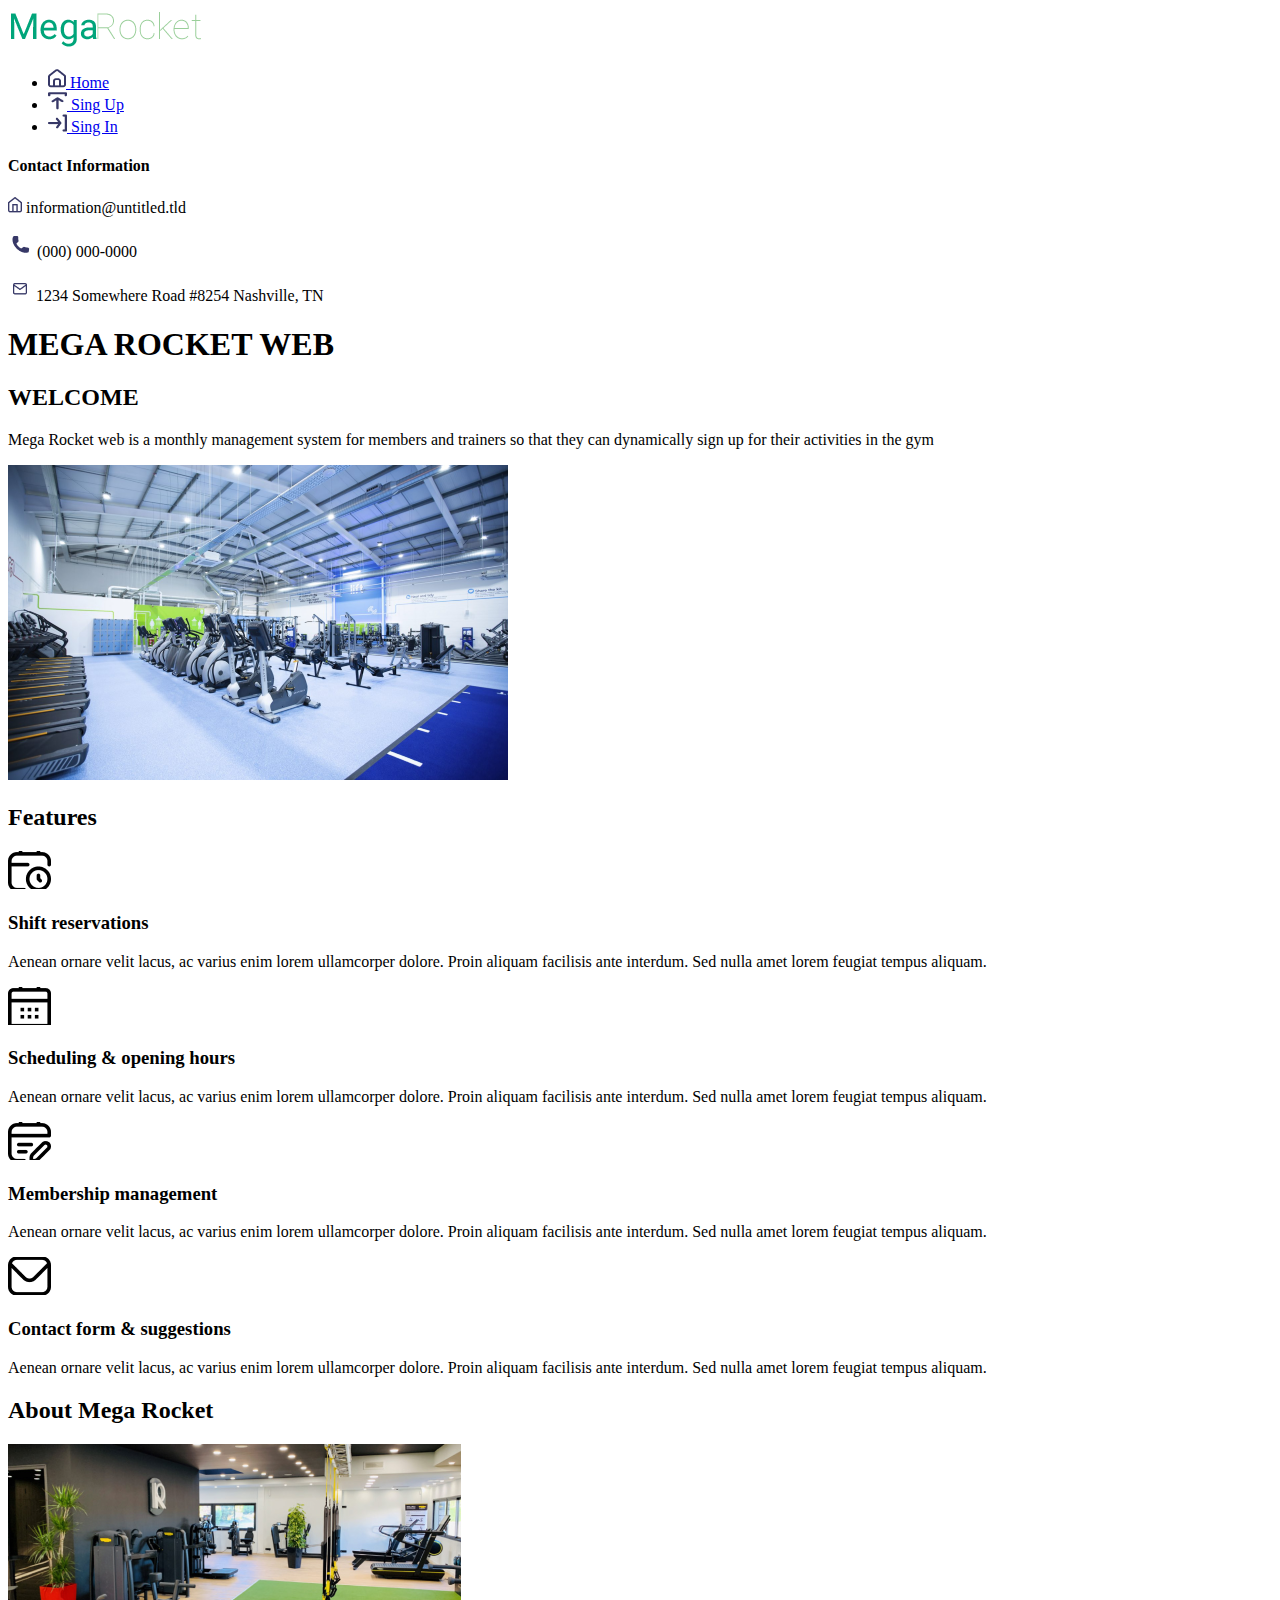
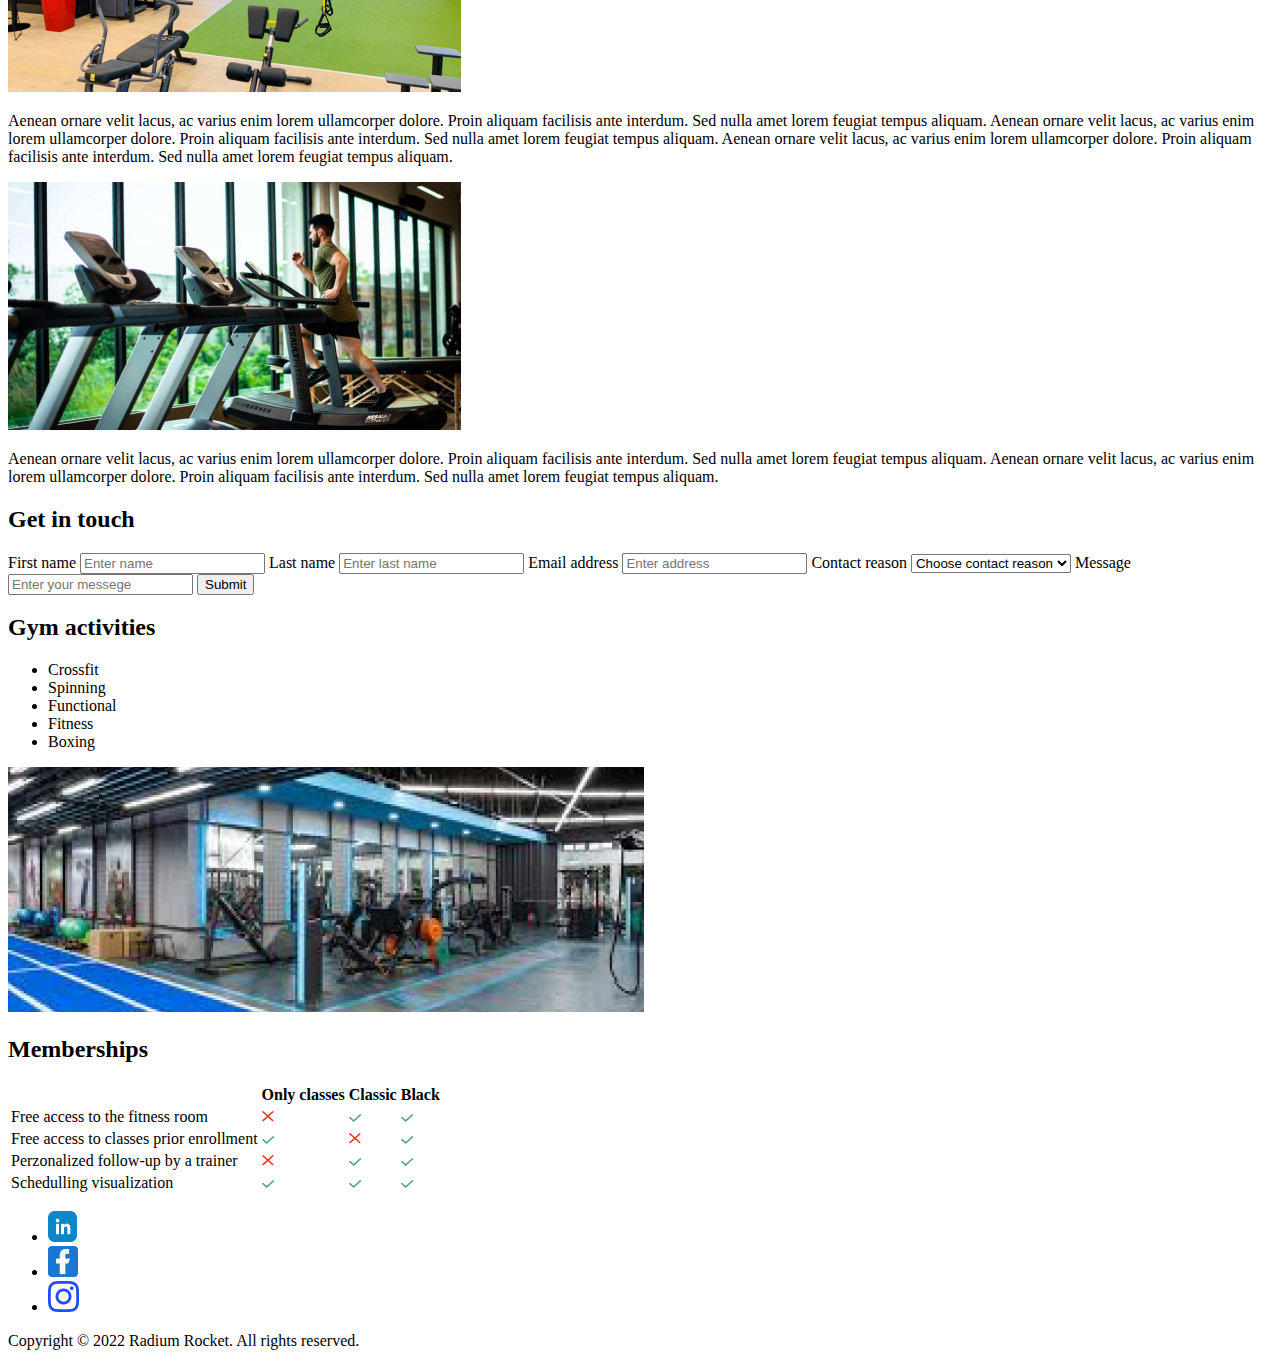
==== commit c565c895: "BaSP-W03-2023: Readme Updated - Improved and fixed corrections on html" ====
--- a/Week-02/index.html
+++ b/Week-02/index.html
@@ -1,18 +1,56 @@
 <!DOCTYPE html>
 <html lang="en">
-<head>
-    <meta charset="UTF-8">
-    <meta http-equiv="X-UA-Compatible" content="IE=edge">
-    <meta name="viewport" content="width=device-width, initial-scale=1.0">
-    <title>Mega Rocket</title>
-</head>
-<body>
-    <header>
-        <img src="/Week-02/assets/imgs/header/logo-mega-rocket.png" alt="logo mega rocket">
-    </header>
-    <main>
-        <section>
-            <article>
+    <head>
+        <meta charset="UTF-8">
+        <meta http-equiv="X-UA-Compatible" content="IE=edge">
+        <meta name="viewport" content="width=device-width, initial-scale=1.0">
+        <title>Mega Rocket</title>
+    </head>
+    <body>
+        <header>
+            <img src="/Week-02/assets/imgs/header/logo-mega-rocket.png" alt="logo mega rocket">
+        </header>
+        <aside>
+            <nav>
+                <ul>
+                    <li>
+                        <a href="#">
+                            <img src="/Week-02/assets/icons/aside/icon-btn-home.png" alt="">
+                            Home
+                        </a>    
+                    </li>
+                    <li>
+                        <a href="#">
+                            <img src="/Week-02/assets/icons/aside/icon-btn-singUp.png" alt="">
+                            Sing Up
+                        </a>
+                    </li>
+                    <li>
+                        <a href="#">
+                            <img src="/Week-02/assets/icons/aside/icon-btn-singIn.png" alt="">
+                            Sing In
+                        </a>
+                    </li>
+                </ul>
+            </nav>
+                <h4>
+                    Contact Information
+                </h4>
+                    <p>
+                        <img src="/Week-02/assets/icons/aside/icon-home.png" alt="">
+                        information@untitled.tld
+                    </p>
+                    <p>
+                        <img src="/Week-02/assets/icons/aside/icon-phone.png" alt="">
+                        (000) 000-0000
+                    </p>
+                    <p>
+                        <img src="/Week-02/assets/icons/aside/icon-packet.png" alt="">
+                        1234 Somewhere Road #8254 Nashville, TN
+                    </p>
+        </aside>
+        <main>
+            <section>
                 <h1>
                     MEGA ROCKET WEB
                 </h1>
@@ -23,13 +61,12 @@
                             Mega Rocket web is a monthly management system for members and trainers so that they can dynamically sign up for their activities in the gym
                         </p>
                     <img src="/Week-02/assets/imgs/section/image-head.png" alt="">
-            </article>
-
-            <article>
+            </section>
+            <section>
                 <h2>
                     Features
                 </h2>
-                    <div>
+                    <article>
                             <img src="/Week-02/assets/icons/section/feactures/icon-feacture-shift-reservation.jpg" alt="">
                         <h3>
                             Shift reservations
@@ -37,8 +74,8 @@
                             <p>
                                 Aenean ornare velit lacus, ac varius enim lorem ullamcorper dolore. Proin aliquam facilisis ante interdum. Sed nulla amet lorem feugiat tempus aliquam.
                             </p>
-                    </div>
-                    <div>
+                    </article>
+                    <article>
                             <img src="/Week-02/assets/icons/section/feactures/icon-fracture-scheduling.jpg" alt="">
                         <h3>
                             Scheduling & opening hours
@@ -46,8 +83,8 @@
                             <p>
                                 Aenean ornare velit lacus, ac varius enim lorem ullamcorper dolore. Proin aliquam facilisis ante interdum. Sed nulla amet lorem feugiat tempus aliquam.
                             </p>
-                    </div>
-                    <div>
+                    </article>
+                    <article>
                             <img src="/Week-02/assets/icons/section/feactures/icon-fracture-membership.jpg" alt="">
                         <h3>
                             Membership management
@@ -55,8 +92,8 @@
                             <p>
                                 Aenean ornare velit lacus, ac varius enim lorem ullamcorper dolore. Proin aliquam facilisis ante interdum. Sed nulla amet lorem feugiat tempus aliquam.
                             </p>
-                    </div>
-                    <div>
+                    </article>
+                    <article>
                             <img src="/Week-02/assets/icons/section/feactures/icon-fracture-contact.jpg" alt="">
                         <h3>
                             Contact form & suggestions
@@ -64,51 +101,48 @@
                             <p>
                                 Aenean ornare velit lacus, ac varius enim lorem ullamcorper dolore. Proin aliquam facilisis ante interdum. Sed nulla amet lorem feugiat tempus aliquam.
                             </p>
-                    </div>
-            </article>
-
-            <article>
+                    </article>
+            </section>
+            <section>
                 <h2>
                     About Mega Rocket
                 </h2>
-                    <div>
+                    <article>
                         <img src="/Week-02/assets/imgs/section/image-about-first.png" alt="">
                             <p>
                                 Aenean ornare velit lacus, ac varius enim lorem ullamcorper dolore. Proin aliquam facilisis ante interdum. Sed nulla amet lorem feugiat tempus aliquam. Aenean ornare velit lacus, ac varius enim lorem ullamcorper dolore. Proin aliquam facilisis ante interdum. Sed nulla amet lorem feugiat tempus aliquam. Aenean ornare velit lacus, ac varius enim lorem ullamcorper dolore. Proin aliquam facilisis ante interdum. Sed nulla amet lorem feugiat tempus aliquam.
                             </p>
-                    </div>
-                    <div>
+                    </article>
+                    <article>
                         <img src="/Week-02/assets/imgs/section/image-about-second.png" alt="">
                             <p>
                                 Aenean ornare velit lacus, ac varius enim lorem ullamcorper dolore. Proin aliquam facilisis ante interdum. Sed nulla amet lorem feugiat tempus aliquam. Aenean ornare velit lacus, ac varius enim lorem ullamcorper dolore. Proin aliquam facilisis ante interdum. Sed nulla amet lorem feugiat tempus aliquam.
                             </p>
-                    </div>
-            </article>
-
-            <article>
+                    </article>
+            </section>
+            <section>
                 <h2>
                     Get in touch
                 </h2>
                     <form action="">
-                        <label for="first name">First name</label>
-                        <input type="text" id="first name" placeholder="Enter name">
-                        <label for="last name">Last name</label>
-                        <input type="text" id="last name" placeholder="Enter last name">
+                        <label for="first-name">First name</label>
+                        <input type="text" id="first-name" placeholder="Enter name">
+                        <label for="last-name">Last name</label>
+                        <input type="text" id="last-name" placeholder="Enter last name">
                         <label for="email">Email address</label>
                         <input type="text" id="email" placeholder="Enter address">
                         <label for="contact">Contact reason</label>
                             <select name="" id="contact" >
                                 <option value="" disabled selected>Choose contact reason</option>
-                                <option value="option 1">option 1</option>
-                                <option value="option 2">option 2</option>
+                                <option value="option-1">option 1</option>
+                                <option value="option-2">option 2</option>
                             </select>
                         <label for="message">Message</label>
                         <input type="text" id="message" placeholder="Enter your messege">
                         <button type="submit">Submit</button>
                     </form>
-            </article>
-
-            <article>
+            </section>
+            <section>
                 <h2>
                     Gym activities
                 </h2>
@@ -120,10 +154,8 @@
                         <li>Boxing</li>
                     </ul>
                 <img src="/Week-02/assets/imgs/section/image-activities.png" alt="">
-            </article>
-
-
-            <article>
+            </section>
+            <section>
                 <h2>
                     Memberships
                 </h2>
@@ -159,55 +191,29 @@
                             <td><img src="/Week-02/assets/icons/section/memberships/icon-tick.png" alt=""></td>
                         </tr>
                     </table>
-            </article>
-        </section>
-    </main>
-    <aside>
-        <nav>
-            <a href="#">
-                <img src="/Week-02/assets/icons/aside/icon-btn-home.png" alt="">
-                Home
-            </a>
-            <a href="#">
-                <img src="/Week-02/assets/icons/aside/icon-btn-singUp.png" alt="">
-                Sing Up
-            </a>
-            <a href="#">
-                <img src="/Week-02/assets/icons/aside/icon-btn-singIn.png" alt="">
-                Sing In
-            </a>
-        </nav>
-        <h4>
-            Contact Information
-        </h4>
-        <p>
-            <img src="/Week-02/assets/icons/aside/icon-home.png" alt="">
-            information@untitled.tld
-        </p>
-        <p>
-            <img src="/Week-02/assets/icons/aside/icon-phone.png" alt="">
-            (000) 000-0000
-        </p>
-        <p>
-            <img src="/Week-02/assets/icons/aside/icon-packet.png" alt="">
-            1234 Somewhere Road #8254 Nashville, TN
-        </p>
-    </aside>
-
-    <footer>
-        <a href="#">
-            <img src="/Week-02/assets/icons/footer/icon-linkedIn.png" alt="">
-        </a>
-        <a href="#">
-            <img src="/Week-02/assets/icons/footer/icon-facebook.png" alt="">
-        </a>
-        <a href="#">
-            <img src="/Week-02/assets/icons/footer/icon-instagram.png" alt="">
-        </a>
-        <p>
-            Copyright © 2022 Radium Rocket. All rights reserved.
-        </p>
-    </footer>
-
-</body>
+            </section>
+        </main>
+        <footer>
+            <ul>
+                <li>
+                    <a href="#">
+                        <img src="/Week-02/assets/icons/footer/icon-linkedIn.png" alt="">
+                    </a>
+                </li>
+                <li>
+                    <a href="#">
+                        <img src="/Week-02/assets/icons/footer/icon-facebook.png" alt="">
+                    </a>
+                </li>
+                <li>
+                    <a href="#">
+                        <img src="/Week-02/assets/icons/footer/icon-instagram.png" alt="">
+                    </a>
+                </li>
+            </ul>
+            <p>
+                Copyright © 2022 Radium Rocket. All rights reserved.
+            </p>
+        </footer>
+    </body>
 </html>